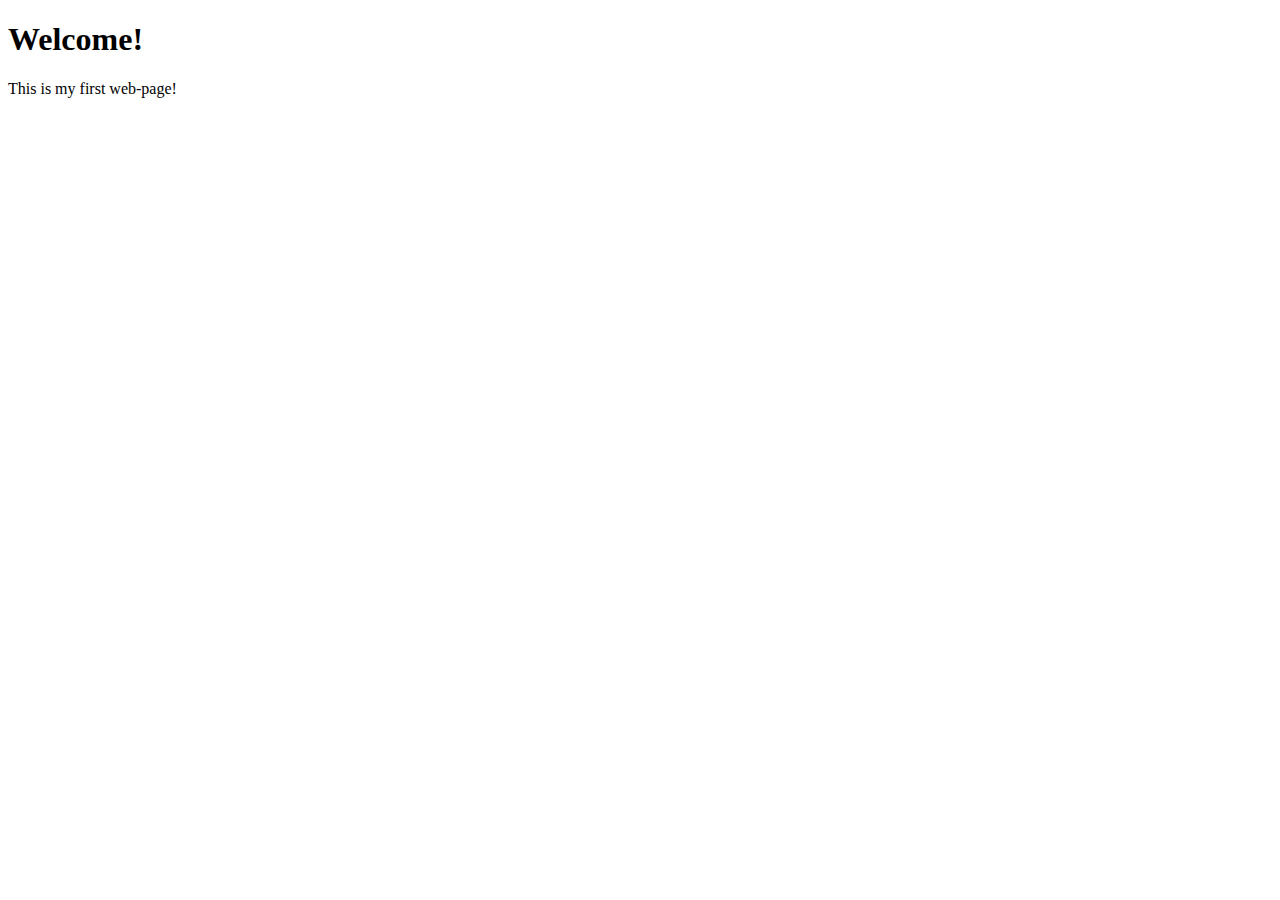
==== index.html @ de93acfe "Create index.html" ====
<!doctype html>
<html lang="en">
<head>
  <meta charset="utf-8">
  <title>MY FIRST SITE</title>
  <meta name="description" content="MY FIRST SITE DESCRIPTION">
  <meta name="author" content="MY NAME">
</head>
<body>
  <h1>Welcome!</h1>
  <p>This is my first web-page!</p>
</body>
</html>
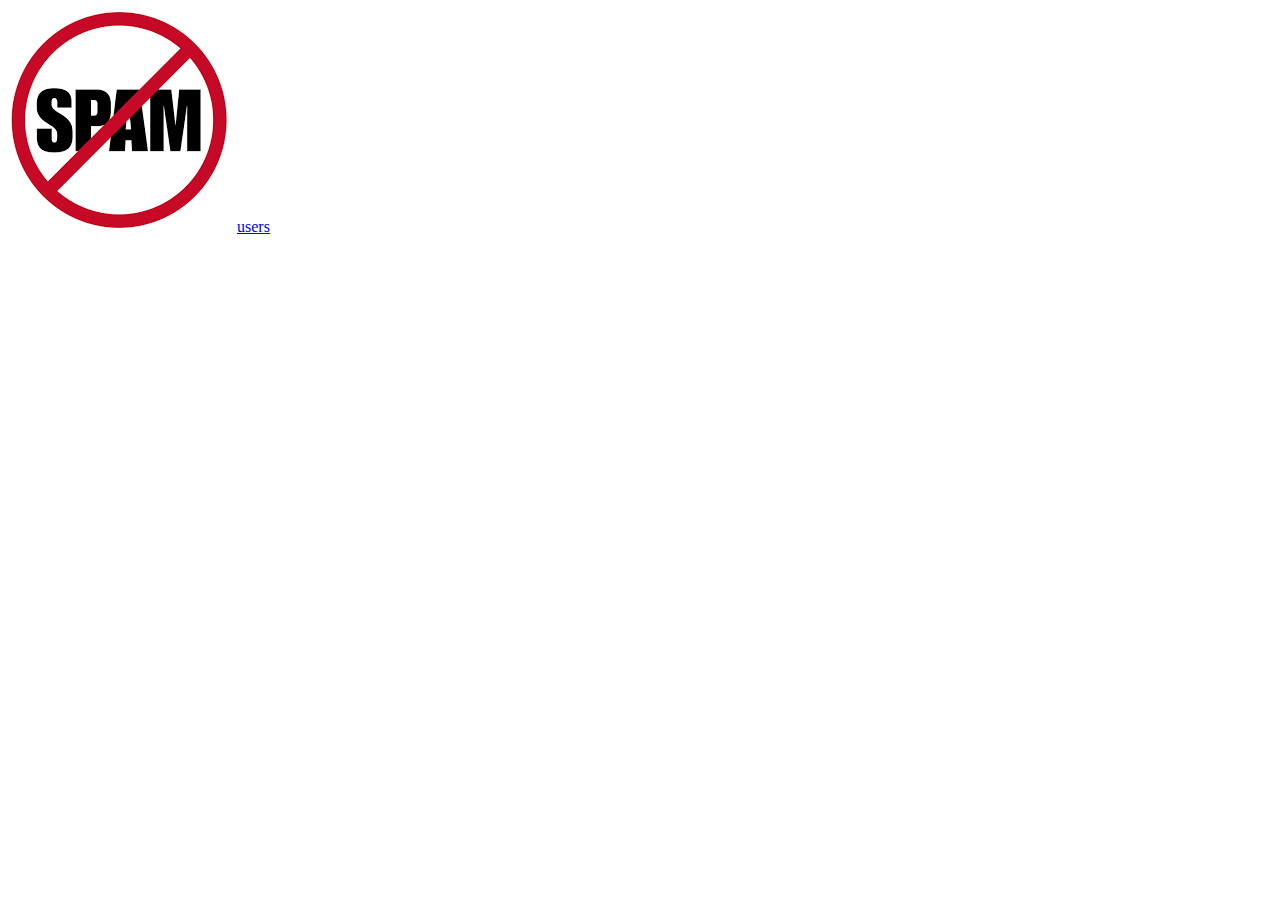
==== commit 9cef9790: "done" ====
--- a/index.html
+++ b/index.html
@@ -7,7 +7,7 @@
   <meta name="author" content="MY NAME">
 </head>
 <body>
-  <h1>Welcome!</h1>
-  <p>This is my first web-page!</p>
+  <img src = "/imeges/index.png">
+  <a href = "/users.html">users</a>
 </body>
 </html>
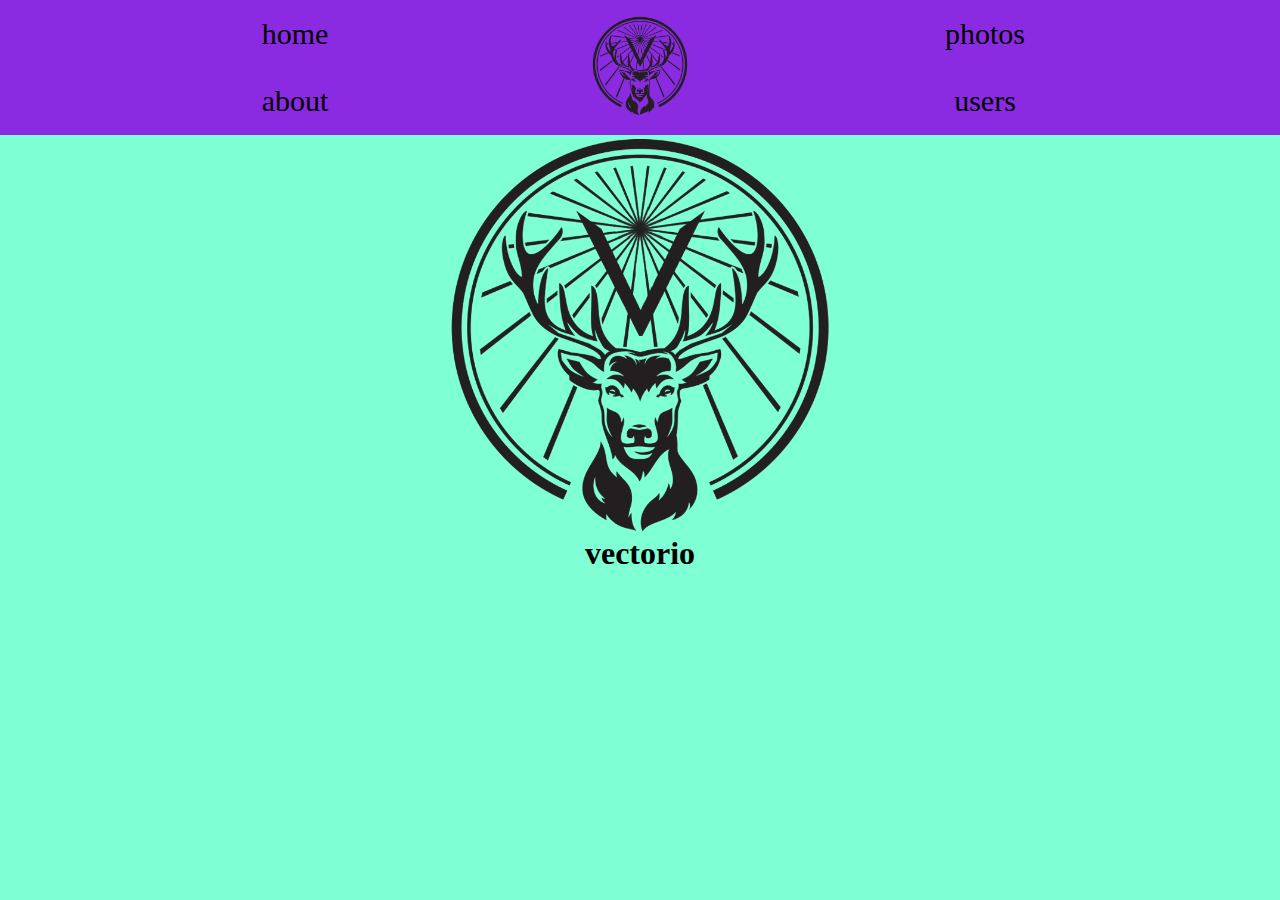
==== commit e3888b32: "done" ====
--- a/index.html
+++ b/index.html
@@ -1,13 +1,34 @@
-<!doctype html>
+<!DOCTYPE html>
 <html lang="en">
 <head>
-  <meta charset="utf-8">
-  <title>MY FIRST SITE</title>
-  <meta name="description" content="MY FIRST SITE DESCRIPTION">
-  <meta name="author" content="MY NAME">
+  <link rel="stylesheet" href="stylesheets/style.css">
+  <meta charset="UTF-8">
+  <meta name="viewport" content="width=device-width, initial-scale=1.0">
+  <meta http-equiv="X-UA-Compatible" content="ie=edge">
+  <title>Document</title>
 </head>
 <body>
-  <img src = "/imeges/index.png">
-  <a href = "/users.html">users</a>
+  <nav class="nav">
+    <ul class="menu">
+    <li class="leftItem"> 
+      <ul>
+        <li><a href="index.html"> home </a></li>
+        <li><a href="about/about.html"> about </a></li>
+      </ul> 
+    </li>
+    <li class="logo"><img class="myLogo" src="images/logoVector.png" alt="my logo"></li>
+    <li class="rightItem">
+      <ul>
+        <li><a href="photos/photos.html"> photos </a></li>
+        <li><a href="users/users.html"> users </a></li>
+      </ul>
+    </li>  
+    </ul>
+  </nav>
+
+  <div class="info">
+        <img class="image" src="images/logoVector.png" alt="page logo">
+        <h1>vectorio</h1>
+  </div>
 </body>
-</html>
+</html>--- a/stylesheets/style.css
+++ b/stylesheets/style.css
@@ -0,0 +1,129 @@
+* {
+    margin: 0;
+    padding: 0;
+}
+
+html {
+    height: 100%;
+}
+
+body{
+    height: 100%;
+    width: 100%;
+    background-color: aquamarine;
+}
+
+.nav{
+    display: block;
+    width: 100%;
+    height: 15%;
+    background-color: blueviolet;
+}
+ 
+.menu, .leftItem ul, .rightItem ul{
+    display: flex;
+    height: 100%;
+    list-style: none;
+    justify-content: space-around;
+    align-items: center;
+}
+
+.leftItem , .rightItem {
+    height: 100%;
+    flex-basis: 100%;
+}
+
+.leftItem ul, .rightItem ul{
+    flex-direction: column;
+}
+
+.leftItem ul a, .rightItem ul a, table, table a, .userInfo a{
+    font-size: 30px;
+    text-decoration: none;
+    color: black;
+}
+
+.myLogo {
+    height: 100px;
+    width: 100px;
+}
+
+.image{
+    height: 400px;
+    width: 400px;
+}
+
+.info{
+    display: flex;
+    width: 100%;
+    flex-direction: column;
+    justify-content: space-around;
+    align-items: center;
+}
+.user1, .user2{
+    height: 50px;
+    width: 50px;
+    border-radius: 50%;
+}
+table{
+    margin: auto;
+    width: 80%;
+    height: 40%;   
+}
+
+.userPage{
+    display: flex;  
+}
+.userPhoto{
+    height: 400px;
+    width: 400px;
+    border-radius: 50%;
+}
+
+.userInfo {
+    margin: 4%;
+    width:30%;
+}
+
+.userPage .username {
+    font-size: 100px;
+}
+
+.images {
+    display: flex;
+    width: 100%;
+    height: 100%;
+    margin: 0 auto;
+}
+
+.images > img{
+    height: 100%;
+    width: 50%;
+}
+
+.images .v {
+    display: flex;
+    width: 50%; 
+    height: 100%;
+    flex-direction: row;
+    flex-wrap: wrap;
+    /* align-items: flex-start; */
+    justify-content: space-around;
+}
+
+.v-left, .v-right {
+    display: flex;
+    flex-direction: column;
+    width: 50%;
+    height: 100%;
+}
+
+.images .v img {
+    height: 50%;
+}
+
+#about{
+    display: block;
+    margin: 0 auto;
+    width: 30%;
+}